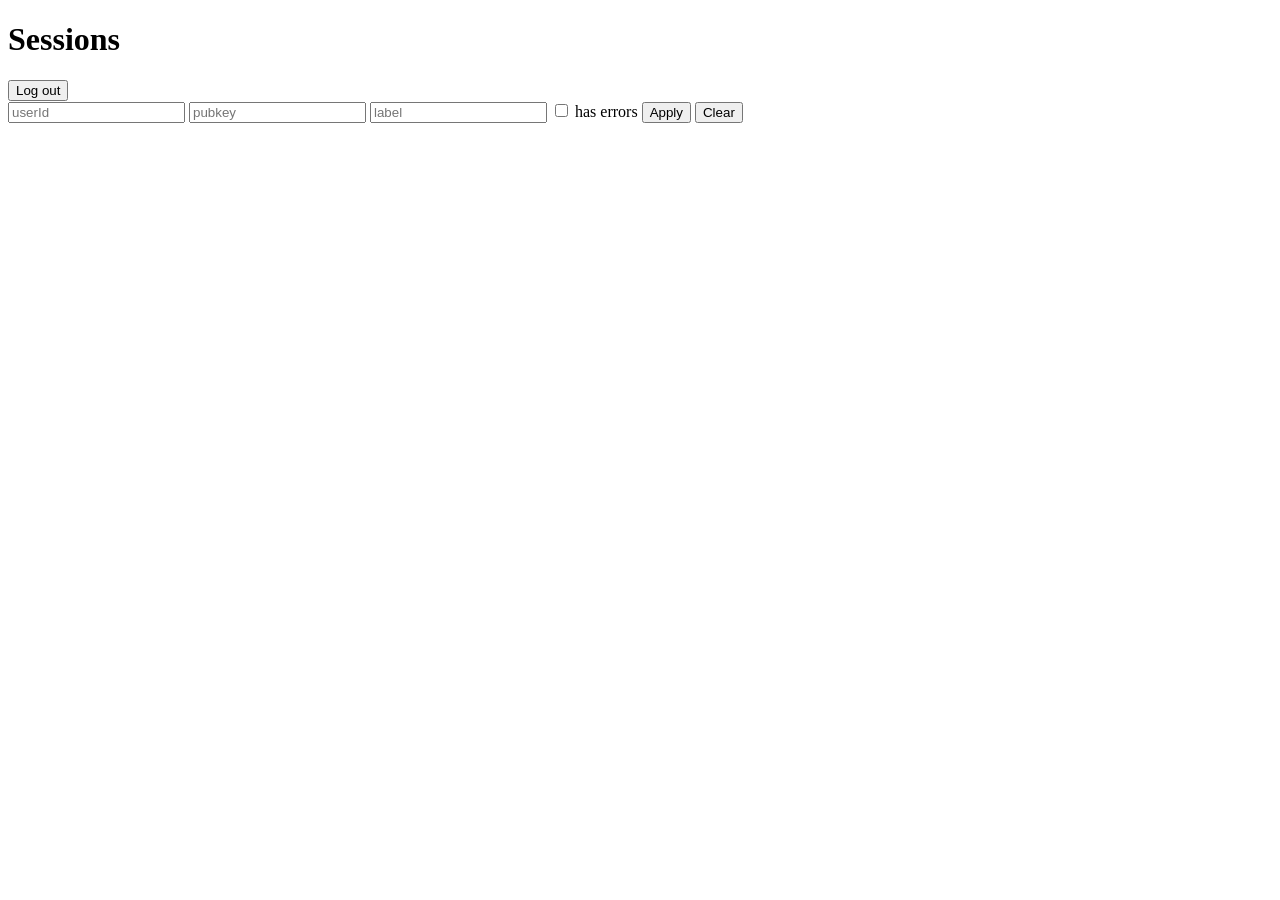
==== static/admin.html @ 43d9472d "Initial commit: Uploadcare Uploader Sandbox (milestones 1–8) Deno-hosted sandbox for the Uploadcare " ====
<!DOCTYPE html>
<html lang="en">
  <head>
    <meta charset="utf-8" />
    <meta name="viewport" content="width=device-width, initial-scale=1" />
    <title>Admin · Uploadcare Uploader Sandbox</title>
    <link rel="stylesheet" href="/sandbox.css" />
  </head>
  <body>
    <header class="session-header">
      <div class="admin-title-row">
        <h1>Sessions</h1>
        <form method="POST" action="/admin/logout" class="logout-form">
          <button type="submit">Log out</button>
        </form>
      </div>
      <div id="admin-meta" class="session-meta"></div>
    </header>

    <section class="session-controls">
      <form id="filter-form" class="filter-form">
        <input type="text" id="filter-userId" placeholder="userId" autocomplete="off" />
        <input type="text" id="filter-pubkey" placeholder="pubkey" autocomplete="off" />
        <input type="text" id="filter-label" placeholder="label" autocomplete="off" />
        <label class="filter-check">
          <input type="checkbox" id="filter-hasError" />
          has errors
        </label>
        <button type="submit">Apply</button>
        <button type="reset">Clear</button>
      </form>
    </section>

    <section id="results"></section>

    <script type="module" src="/admin.js"></script>
  </body>
</html>
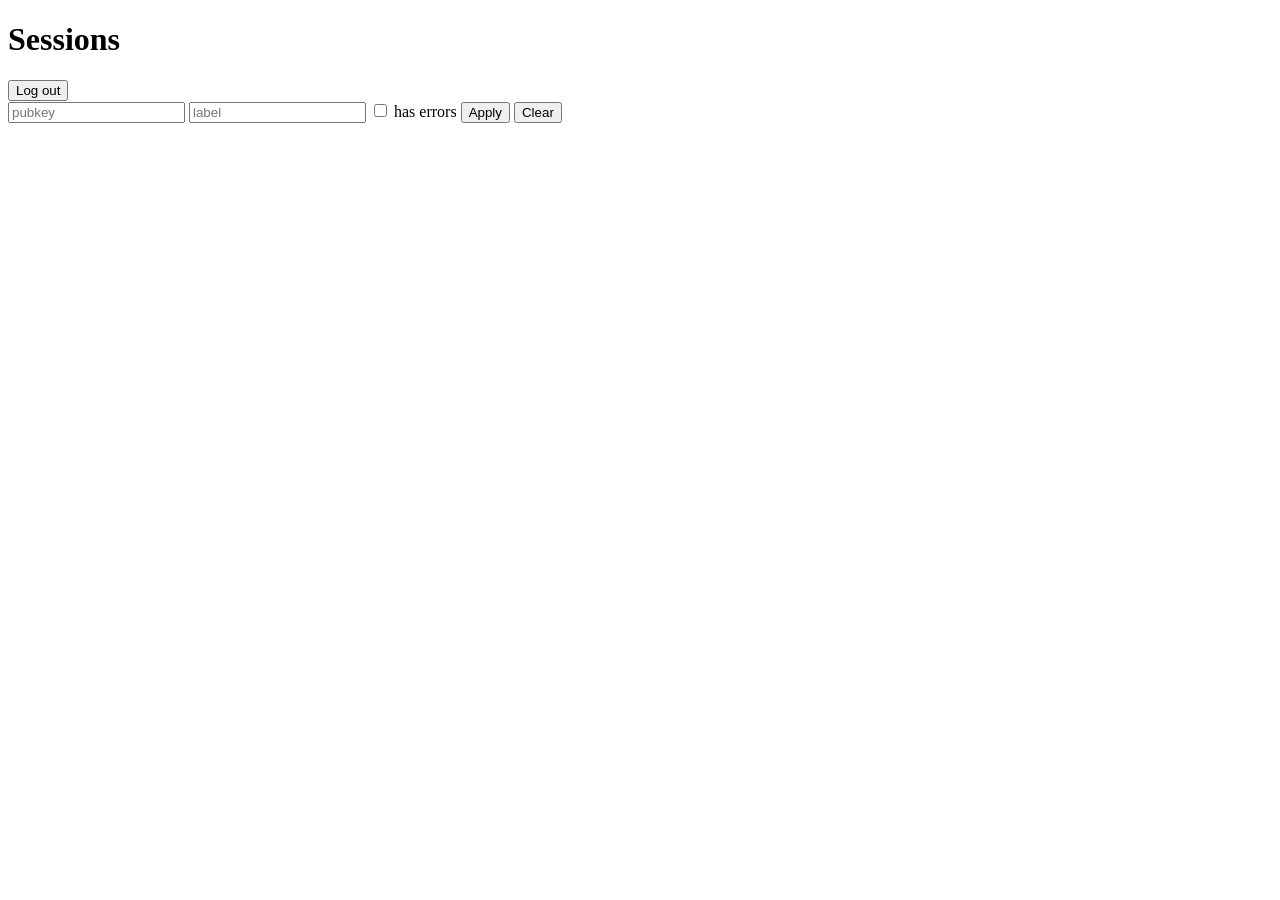
==== commit 00b879d3: "Milestone 11: telemetry filter, 200-with-error detection, user removal Three separate improvements, " ====
--- a/static/admin.html
+++ b/static/admin.html
@@ -19,7 +19,6 @@
 
     <section class="session-controls">
       <form id="filter-form" class="filter-form">
-        <input type="text" id="filter-userId" placeholder="userId" autocomplete="off" />
         <input type="text" id="filter-pubkey" placeholder="pubkey" autocomplete="off" />
         <input type="text" id="filter-label" placeholder="label" autocomplete="off" />
         <label class="filter-check">
